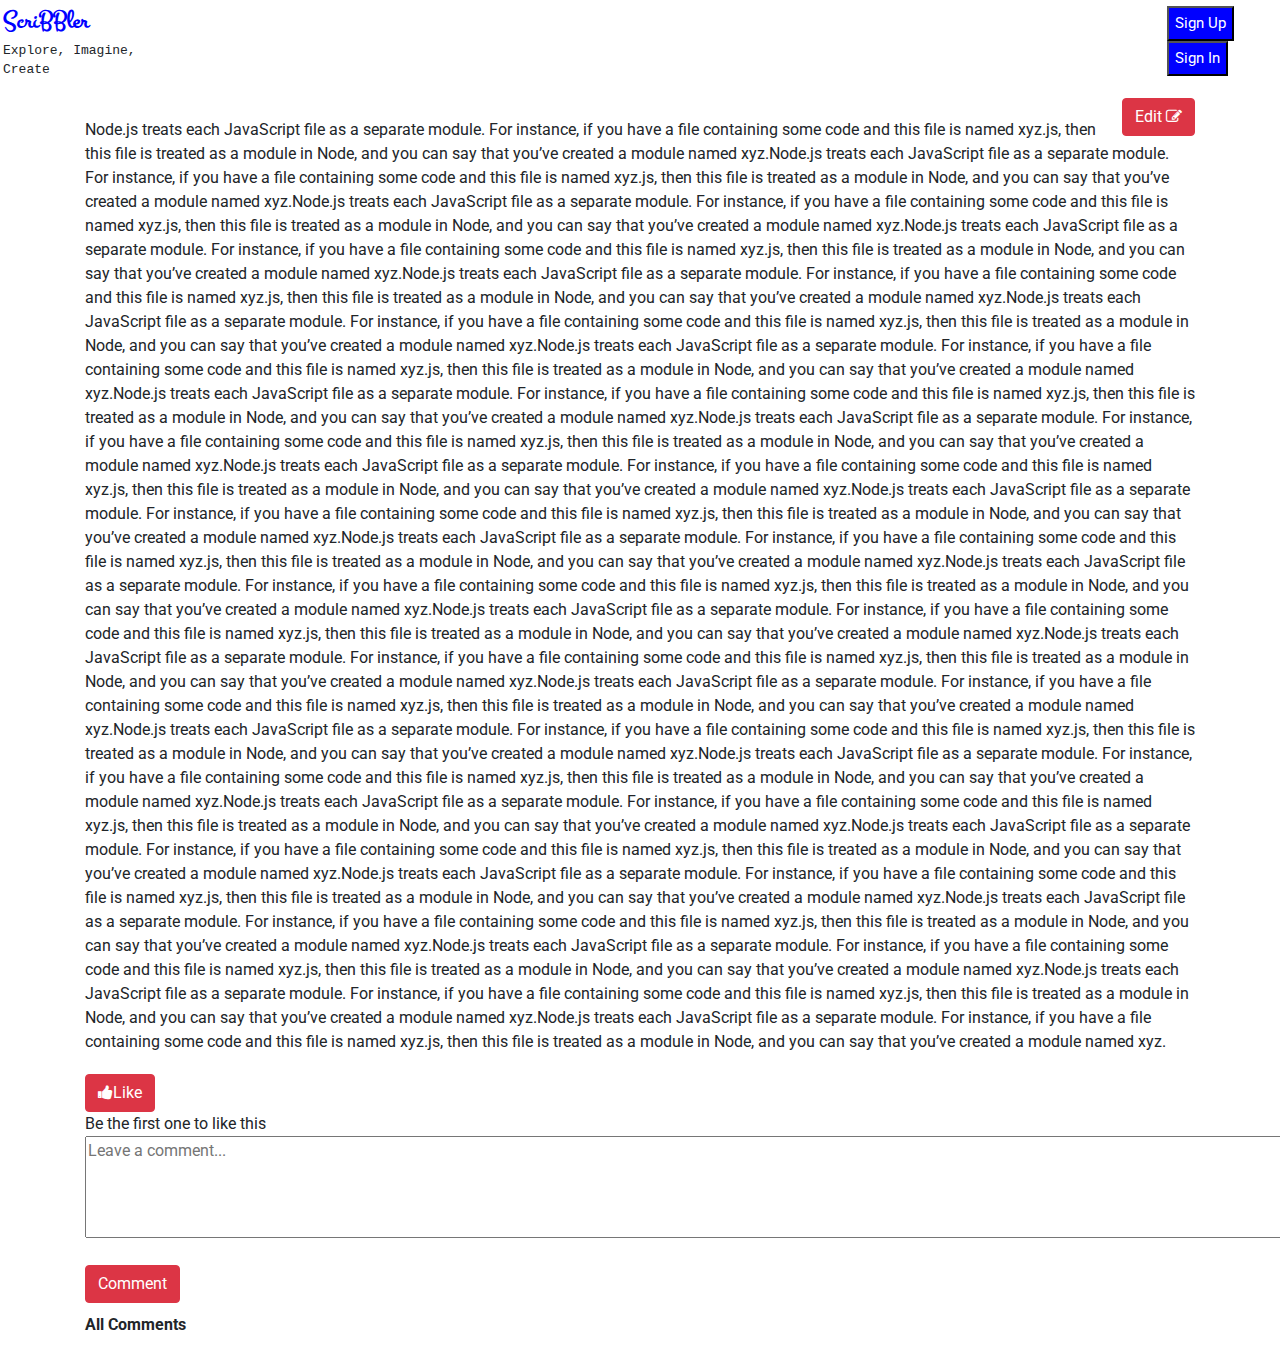
==== html/post.html @ 1e61f7b4 "Added Post comment with javacript and styling." ====
<!DOCTYPE html>
<html>

<head>
    <!-- TODO: Include Font Awesome file here -->
    <!-- TODO: Include Google Fonts file here -->
    <link rel="stylesheet" href="https://maxcdn.bootstrapcdn.com/bootstrap/4.0.0/css/bootstrap.min.css" integrity="sha384-Gn5384xqQ1aoWXA+058RXPxPg6fy4IWvTNh0E263XmFcJlSAwiGgFAW/dAiS6JXm" crossorigin="anonymous">
    <link href="https://fonts.googleapis.com/css?family=Montez|Roboto|Ubuntu+Mono&display=swap" rel="stylesheet">
    <link rel = "stylesheet"  type = "text/css"  href = "../styles/common.css" />
    <link rel = "stylesheet"  type = "text/css"  href = "../styles/post.css" />
    <link rel="stylesheet" href="https://cdnjs.cloudflare.com/ajax/libs/font-awesome/4.7.0/css/font-awesome.min.css">
   
</head>

<body style=" background-color: white;">
    <!-- TODO: Include all your code for the header and home page here -->

    <header class="header-class">
        <div class="header-bar">
          <div class="side-logo">
              <div style=" font-family: 'Montez', cursive; font-size: 25px;font-weight: bold;color:blue">ScriBBler</div>
               <div style="font-family: 'Ubuntu Mono', monospace; font-size: small;">Explore, Imagine, Create</div>
            </div>
           <div class="home-buttons">
            <button type="button" class="button-class" data-toggle="modal" 
            data-target="#signup-form">Sign Up</button>
            <div class="modal" tabindex="-1" role="dialog" id="signup-form">
                <div class="modal-dialog" role="document">
                  <div class="modal-content">
                    <div class="modal-header">
                      <h5 class="modal-title" style="color:grey;font-family: 'Roboto', sans-serif;font-size: larger;">Get Started</h5>
                      <button type="button" class="close" data-dismiss="modal" aria-label="Close">
                        <span aria-hidden="true">&times;</span>
                      </button>
                    </div>
                    <form>
                      <div class="modal-body">
                        <div class="form-group">
                          <label for="name">Name</label>
                          <input type="text" class="form-control" id="name"  
                          placeholder="Enter your name" style="background-color : 	#DCDCDC ;" required>
                         
                        </div>
                        <div class="form-group">
                          <label for="username">Username</label>
                          <input type="password" class="form-control" id="username" 
                          placeholder="Enter your username" style="background-color : 	#DCDCDC ;" required>
                        </div>
                        <div class="form-group">
                            <label for="password1">Password</label>
                            <input type="password" class="form-control" id="password1" 
                            placeholder="Enter your password"  style="background-color : 	#DCDCDC ;"required>
                          </div>
                        <div class="form-group">
                          <label for="password1">Confirm Password</label>
                          <input type="password" class="form-control" id="password2" 
                          placeholder="Re-enter your password"  style="background-color : 	#DCDCDC ;"required>
                        </div>
                      </div>
                      <div class="modal-footer border-top-0 d-flex justify-content-center">
                        <button type="submit" class="btn btn-success" style="width: 500px;">Sign Up</button>
                      </div>
                    </form>
                  </div>
                </div>
              </div>
              <button type="button" class="button-class" data-toggle="modal" 
              data-target="#signin-form">Sign In</button>
              <div class="modal" tabindex="-1" role="dialog" id="signin-form">
                  <div class="modal-dialog" role="document">
                    <div class="modal-content">
                      <div class="modal-header">
                        <h5 class="modal-title" style="color:grey;font-family: 'Roboto', sans-serif;font-size: larger;">Welcome Back!</h5>
                        <button type="button" class="close" data-dismiss="modal" aria-label="Close">
                          <span aria-hidden="true">&times;</span>
                        </button>
                      </div>
                      <form>
                        <div class="modal-body">
                          <div class="form-group">
                            <label for="username">Username</label>
                            <input type="password" class="form-control" id="username" 
                            placeholder="Enter your username" style="background-color : 	#DCDCDC ;" required>
                          </div>
                          <div class="form-group">
                              <label for="password1">Password</label>
                              <input type="password" class="form-control" id="password1" 
                              placeholder="Enter your password"  style="background-color : 	#DCDCDC ;" required>
                            </div>
                        </div>
                        <div class="modal-footer border-top-0 d-flex justify-content-center">
                          <button type="submit" class="btn btn-success" style="width: 500px;">Sign In</button>
                        </div>
                        <div class="modal-footer border-top-0 d-flex justify-content-center">
                            Not a member ?  <a data-target="#signup-form"  data-dismiss="modal"  data-toggle="modal"  
                            href="#signup-form"> Sign Up</a>
                        </div>
                      </form>
                    </div>
                  </div>
                </div>
            <div>
         </div>       
    </header>


    <div class="post container">
       <div class="heading-content editcontent"  contenteditable="true"></div>
         <div class="author">
             <span class="author-name"></span>
             <button id="editButton" type="button" class="btn btn-danger" onclick="onEdit()">Edit<i class="fa fa-edit" style="padding-left: 4px;"></i></button>
         </div>
    

    <div class="post-content editcontent"  contenteditable="true">
		Node.js treats each JavaScript file as a separate module. For instance, if you have
		a file containing
		some code and this file is named xyz.js, then this file is treated as a module in Node, and you can
		say that you’ve created a module
		named xyz.Node.js treats each JavaScript file as a separate module. For instance, if you have
		a file containing
		some code and this file is named xyz.js, then this file is treated as a module in Node, and you can
		say that you’ve created a module
		named xyz.Node.js treats each JavaScript file as a separate module. For instance, if you have
		a file containing
		some code and this file is named xyz.js, then this file is treated as a module in Node, and you can
		say that you’ve created a module
		named xyz.Node.js treats each JavaScript file as a separate module. For instance, if you have
		a file containing
		some code and this file is named xyz.js, then this file is treated as a module in Node, and you can
		say that you’ve created a module
		named xyz.Node.js treats each JavaScript file as a separate module. For instance, if you have
		a file containing
		some code and this file is named xyz.js, then this file is treated as a module in Node, and you can
		say that you’ve created a module
		named xyz.Node.js treats each JavaScript file as a separate module. For instance, if you have
		a file containing
		some code and this file is named xyz.js, then this file is treated as a module in Node, and you can
		say that you’ve created a module
		named xyz.Node.js treats each JavaScript file as a separate module. For instance, if you have
		a file containing
		some code and this file is named xyz.js, then this file is treated as a module in Node, and you can
		say that you’ve created a module
		named xyz.Node.js treats each JavaScript file as a separate module. For instance, if you have
		a file containing
		some code and this file is named xyz.js, then this file is treated as a module in Node, and you can
		say that you’ve created a module
		named xyz.Node.js treats each JavaScript file as a separate module. For instance, if you have
		a file containing
		some code and this file is named xyz.js, then this file is treated as a module in Node, and you can
		say that you’ve created a module
		named xyz.Node.js treats each JavaScript file as a separate module. For instance, if you have
		a file containing
		some code and this file is named xyz.js, then this file is treated as a module in Node, and you can
		say that you’ve created a module
		named xyz.Node.js treats each JavaScript file as a separate module. For instance, if you have
		a file containing
		some code and this file is named xyz.js, then this file is treated as a module in Node, and you can
		say that you’ve created a module
		named xyz.Node.js treats each JavaScript file as a separate module. For instance, if you have
		a file containing
		some code and this file is named xyz.js, then this file is treated as a module in Node, and you can
		say that you’ve created a module
		named xyz.Node.js treats each JavaScript file as a separate module. For instance, if you have
		a file containing
		some code and this file is named xyz.js, then this file is treated as a module in Node, and you can
		say that you’ve created a module
		named xyz.Node.js treats each JavaScript file as a separate module. For instance, if you have
		a file containing
		some code and this file is named xyz.js, then this file is treated as a module in Node, and you can
		say that you’ve created a module
		named xyz.Node.js treats each JavaScript file as a separate module. For instance, if you have
		a file containing
		some code and this file is named xyz.js, then this file is treated as a module in Node, and you can
		say that you’ve created a module
		named xyz.Node.js treats each JavaScript file as a separate module. For instance, if you have
		a file containing
		some code and this file is named xyz.js, then this file is treated as a module in Node, and you can
		say that you’ve created a module
		named xyz.Node.js treats each JavaScript file as a separate module. For instance, if you have
		a file containing
		some code and this file is named xyz.js, then this file is treated as a module in Node, and you can
		say that you’ve created a module
		named xyz.Node.js treats each JavaScript file as a separate module. For instance, if you have
		a file containing
		some code and this file is named xyz.js, then this file is treated as a module in Node, and you can
		say that you’ve created a module
		named xyz.Node.js treats each JavaScript file as a separate module. For instance, if you have
		a file containing
		some code and this file is named xyz.js, then this file is treated as a module in Node, and you can
		say that you’ve created a module
		named xyz.Node.js treats each JavaScript file as a separate module. For instance, if you have
		a file containing
		some code and this file is named xyz.js, then this file is treated as a module in Node, and you can
		say that you’ve created a module
		named xyz.Node.js treats each JavaScript file as a separate module. For instance, if you have
		a file containing
		some code and this file is named xyz.js, then this file is treated as a module in Node, and you can
		say that you’ve created a module
		named xyz.Node.js treats each JavaScript file as a separate module. For instance, if you have
		a file containing
		some code and this file is named xyz.js, then this file is treated as a module in Node, and you can
		say that you’ve created a module
		named xyz.Node.js treats each JavaScript file as a separate module. For instance, if you have
		a file containing
		some code and this file is named xyz.js, then this file is treated as a module in Node, and you can
		say that you’ve created a module
		named xyz.Node.js treats each JavaScript file as a separate module. For instance, if you have
		a file containing
		some code and this file is named xyz.js, then this file is treated as a module in Node, and you can
		say that you’ve created a module
		named xyz.Node.js treats each JavaScript file as a separate module. For instance, if you have
		a file containing
		some code and this file is named xyz.js, then this file is treated as a module in Node, and you can
		say that you’ve created a module
		named xyz.
    </div>

    <button id="like-button" type="button" class="btn btn-danger" onclick="countLikes()"><i class="fa fa-thumbs-up"></i><span id="likeButton">Like</span></button>
    <div id="showCount">Be the first one to like this</div>

    <textarea id="comment" rows="4" cols="150" placeholder="Leave a comment..." name="comment"></textarea>
    <div><button id="like-button" type="button" class="btn btn-danger" onclick="addComment(comment)">Comment</button></div>
    <div id="allCommentsHeading">All Comments</div>
    <div class="comment-container">
    <div id="comments">
    </div>
    </div>
     
  </div>
    
   
        <script src="https://code.jquery.com/jquery-3.4.1.slim.min.js" integrity="sha384-J6qa4849blE2+poT4WnyKhv5vZF5SrPo0iEjwBvKU7imGFAV0wwj1yYfoRSJoZ+n" crossorigin="anonymous"></script>
        <script src="https://cdn.jsdelivr.net/npm/popper.js@1.16.0/dist/umd/popper.min.js" integrity="sha384-Q6E9RHvbIyZFJoft+2mJbHaEWldlvI9IOYy5n3zV9zzTtmI3UksdQRVvoxMfooAo" crossorigin="anonymous"></script>
        <script src="https://stackpath.bootstrapcdn.com/bootstrap/4.4.1/js/bootstrap.min.js" integrity="sha384-wfSDF2E50Y2D1uUdj0O3uMBJnjuUD4Ih7YwaYd1iqfktj0Uod8GCExl3Og8ifwB6" crossorigin="anonymous"></script>

        <script src=../scripts/post.js></script>
    </body>

</html>
---- styles/common.css ----
.common-body{
	background-image: url(../images/background.jpg);
	width: auto;
	/* Full height */
	height: 100%;
	margin-top: 2px;
	margin-left: 5px;
	/* Center and scale the image nicely */
	background-position: initial;
	background-repeat: no-repeat;
	background-size: cover;
	background-position: center top; 
}

.header-class{
    height: 60px;
    width: auto;  
}

.header-bar{
    display: flex;
    flex-direction: row;
    align-items: initial;
}


.side-logo{ 
    margin-left: 5px;
    padding: 1px;
    margin: 2px;
}

.home-buttons{
    margin-left: 1000px;
    margin-top: 6px;
}

 .button-class{
	height: 35px;
	text-align: center;
	font-size: 15px;
	background-color: blue; 
	color:white;   
} 

.post-buttons{
    width: 100%;
    height: 100vh;
    position: relative;
    margin-left: 45%;   
}

.centre-button{
    position: relative;
    top: 50%;
    transform: translateY(750%);
    margin: 5px;
    background-color: darkgoldenrod;
    color: black;
    text-align: center;
    font-size: 15px;
    text-align: center;
    font-weight: normal;
}
---- styles/post.css ----
body{
    position : relative;
     bottom:0;
}


.heading-content{
   text-align: center;
   font-size: 25px;
   font-weight: bolder;
}


.author-name{
    font-family: 'Courier New', Courier, monospace;
   font-weight: bold;
   font-size: 20px;
}

#editButton{
    float: right;
}

.post-content{
    word-wrap: break-word;
    margin-top: 20px;
}

#like-button{
    margin-top: 20px;
}


#allCommentsHeading{
    font-weight: bolder;
    padding-top: 10px;
}

.comment-container{
    min-height: 0px;
    overflow: hidden;
  
}

#comments{
    background-color: lightgrey;
    margin: 5px;
    padding: 5px;
}




.comment{
    background-color: white;
    width: 1000px;
    margin: 10px;
    padding: 10px;
    
}
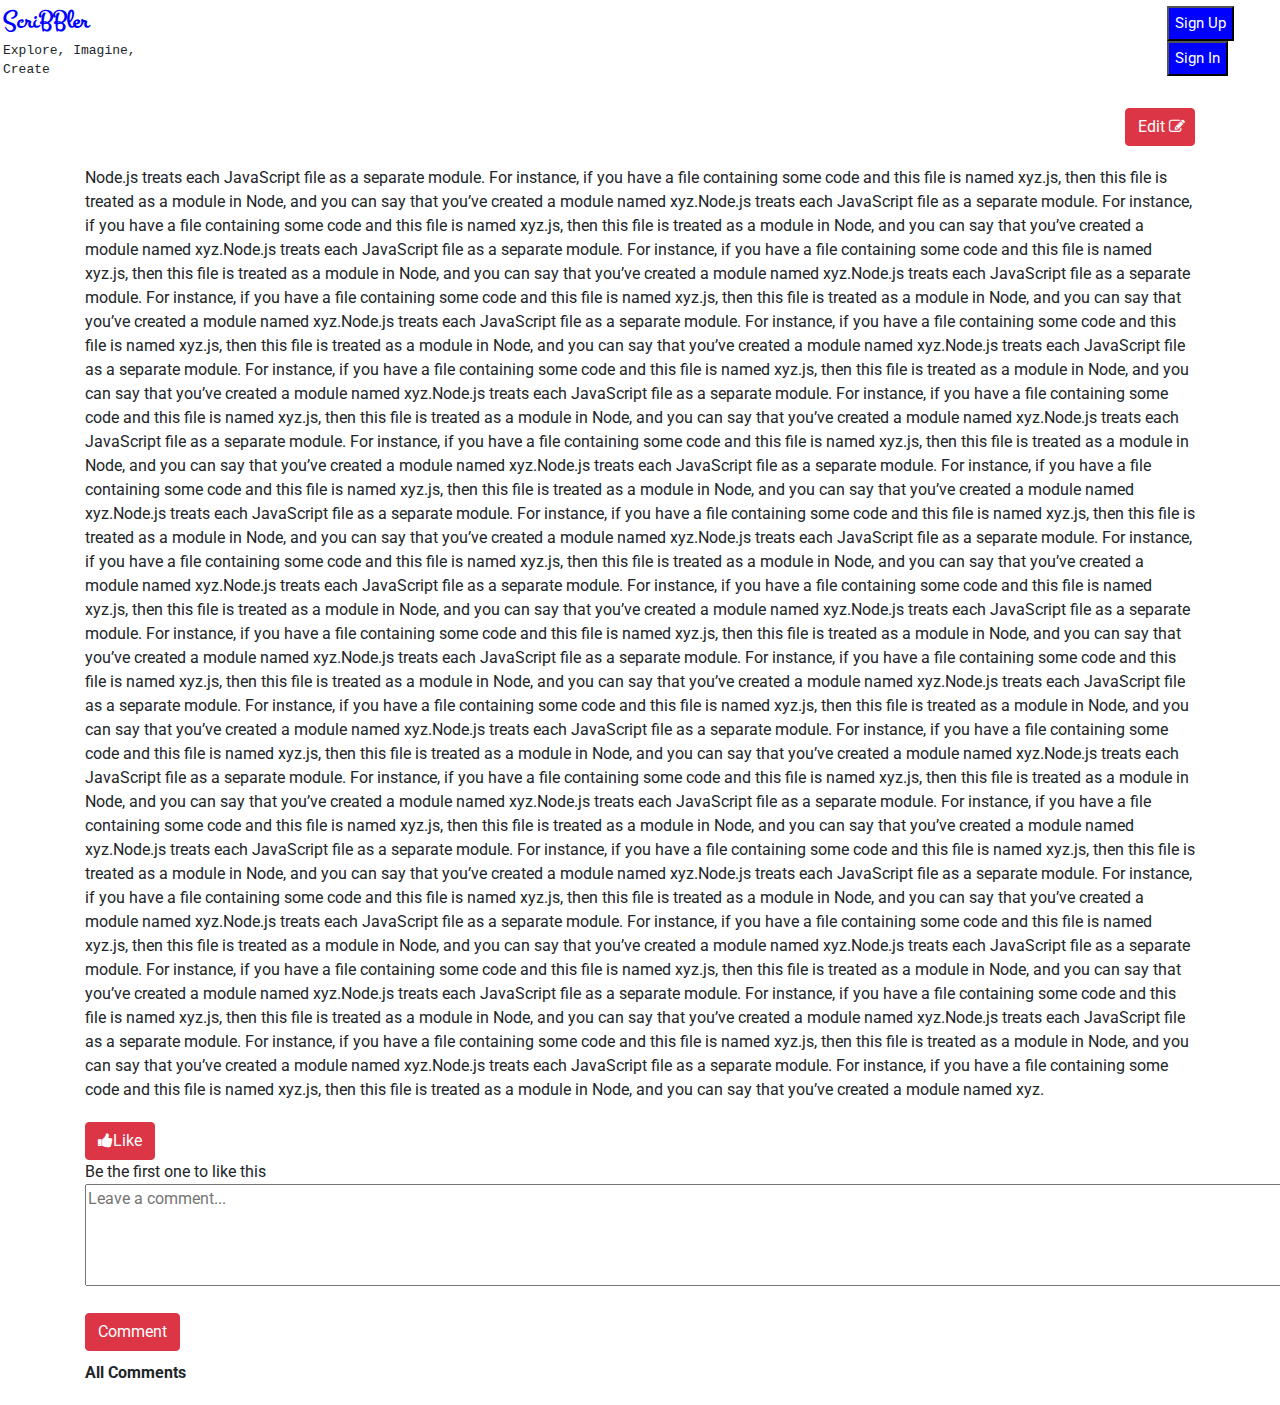
==== commit cc7adde8: "Adding page scroll for post page." ====
--- a/html/post.html
+++ b/html/post.html
@@ -23,7 +23,7 @@
             </div>
            <div class="home-buttons">
             <button type="button" class="button-class" data-toggle="modal" 
-            data-target="#signup-form">Sign Up</button>
+            data-target="#signup-form" >Sign Up</button>
             <div class="modal" tabindex="-1" role="dialog" id="signup-form">
                 <div class="modal-dialog" role="document">
                   <div class="modal-content">
@@ -58,14 +58,14 @@
                         </div>
                       </div>
                       <div class="modal-footer border-top-0 d-flex justify-content-center">
-                        <button type="submit" class="btn btn-success" style="width: 500px;">Sign Up</button>
+                        <button type="submit" class="btn btn-success" style="width: 500px;" onclick="location.href = '../index.html';">Sign Up</button>
                       </div>
                     </form>
                   </div>
                 </div>
               </div>
               <button type="button" class="button-class" data-toggle="modal" 
-              data-target="#signin-form">Sign In</button>
+              data-target="#signin-form" >Sign In</button>
               <div class="modal" tabindex="-1" role="dialog" id="signin-form">
                   <div class="modal-dialog" role="document">
                     <div class="modal-content">
@@ -89,11 +89,11 @@
                             </div>
                         </div>
                         <div class="modal-footer border-top-0 d-flex justify-content-center">
-                          <button type="submit" class="btn btn-success" style="width: 500px;">Sign In</button>
+                          <button type="submit" class="btn btn-success" style="width: 500px;" onclick="location.href = '../index.html';">Sign In</button>
                         </div>
                         <div class="modal-footer border-top-0 d-flex justify-content-center">
                             Not a member ?  <a data-target="#signup-form"  data-dismiss="modal"  data-toggle="modal"  
-                            href="#signup-form"> Sign Up</a>
+                            href="#signup-form" onclick="location.href = '../index.html';"> Sign Up</a>
                         </div>
                       </form>
                     </div>
@@ -105,14 +105,16 @@
 
 
     <div class="post container">
-       <div class="heading-content editcontent"  contenteditable="true"></div>
+       <div class="heading-content" id="editHeading" contenteditable="true"></div>
          <div class="author">
-             <span class="author-name"></span>
-             <button id="editButton" type="button" class="btn btn-danger" onclick="onEdit()">Edit<i class="fa fa-edit" style="padding-left: 4px;"></i></button>
-         </div>
+             <div class="author-name"></div>
+             <div>
+             <button  id="editButton" type="button" class="btn btn-danger" onclick="onEdit()">Edit<i class="fa fa-edit" style="padding-left: 4px;"></i></button>
+             </div>
+          </div>
     
 
-    <div class="post-content editcontent"  contenteditable="true">
+    <div class="post-content" id="editContent"  contenteditable="true">
 		Node.js treats each JavaScript file as a separate module. For instance, if you have
 		a file containing
 		some code and this file is named xyz.js, then this file is treated as a module in Node, and you can
--- a/styles/common.css
+++ b/styles/common.css
@@ -1,26 +1,30 @@
 .common-body{
-	background-image: url(../images/background.jpg);
-	width: auto;
-	/* Full height */
-	height: 100%;
-	margin-top: 2px;
-	margin-left: 5px;
-	/* Center and scale the image nicely */
-	background-position: initial;
-	background-repeat: no-repeat;
-	background-size: cover;
-	background-position: center top; 
+    background-image: url(../images/background.jpg);
+    width: auto;
+     /* Full height */
+  height: 100%;
+  margin-top: 2px;
+  margin-left: 5px;
+  /* Center and scale the image nicely */
+  background-position: initial;
+  background-repeat: no-repeat;
+  background-size: cover;
+  background-position: center top;
+  
 }
 
 .header-class{
     height: 60px;
-    width: auto;  
+    width: auto;
+    
 }
 
 .header-bar{
     display: flex;
     flex-direction: row;
     align-items: initial;
+    
+
 }
 
 
@@ -33,22 +37,28 @@
 .home-buttons{
     margin-left: 1000px;
     margin-top: 6px;
+    
+    
 }
 
  .button-class{
-	height: 35px;
-	text-align: center;
-	font-size: 15px;
-	background-color: blue; 
-	color:white;   
+    height: 35px;
+    text-align: center;
+    font-size: 15px;
+    background-color: blue; 
+     color:white;
+    
 } 
+
 
 .post-buttons{
     width: 100%;
     height: 100vh;
     position: relative;
-    margin-left: 45%;   
+    margin-left: 45%;
+    
 }
+
 
 .centre-button{
     position: relative;
--- a/styles/post.css
+++ b/styles/post.css
@@ -11,15 +11,28 @@
 }
 
 
+.author{
+    display: flex;
+    flex-direction: row;
+    margin-top: 10px;
+ 
+}
+
 .author-name{
     font-family: 'Courier New', Courier, monospace;
    font-weight: bold;
    font-size: 20px;
+   width: 50%;
+   
 }
 
 #editButton{
-    float: right;
+    width: 50%;
+    margin-left: 500px;
+    width: 70px;
 }
+
+
 
 .post-content{
     word-wrap: break-word;
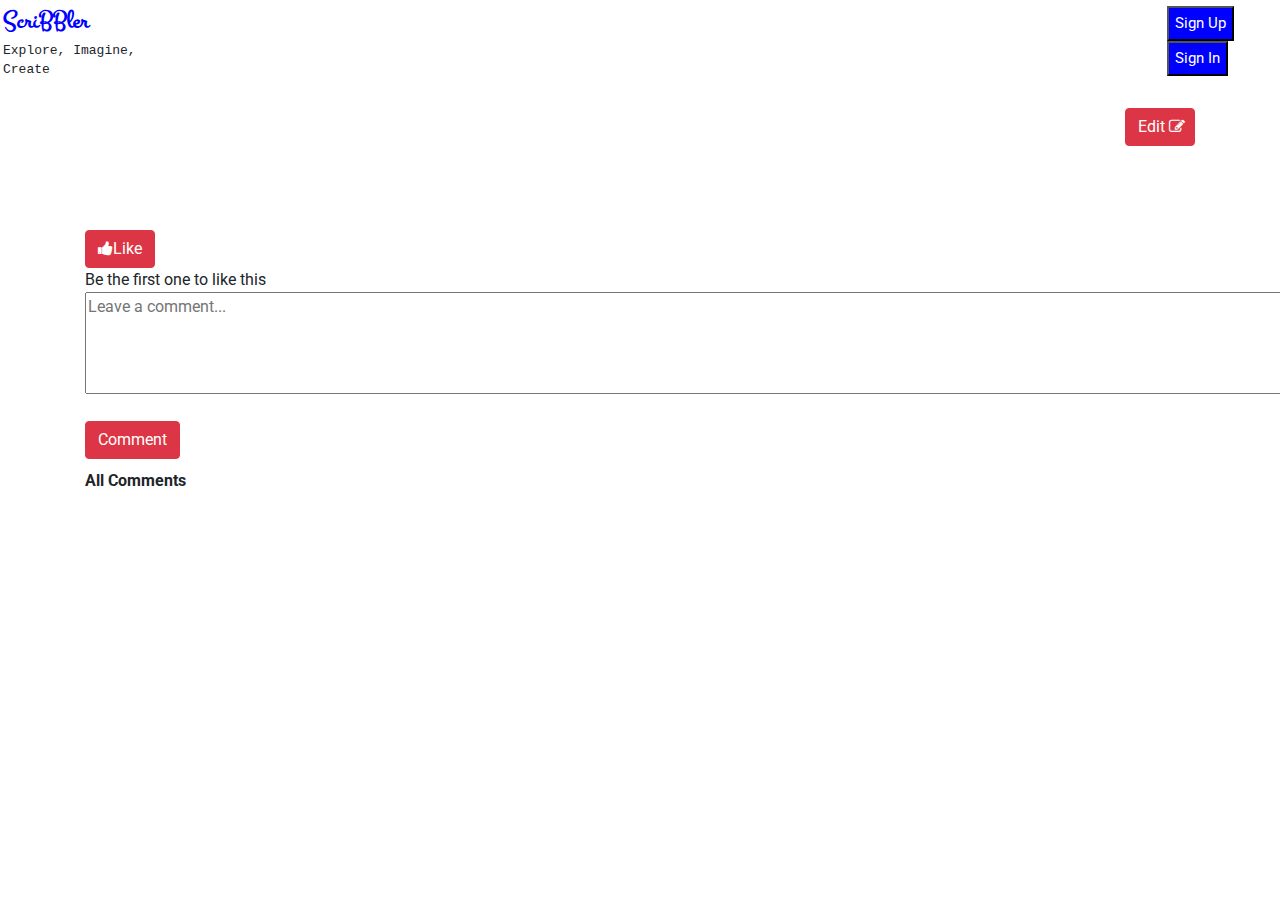
==== commit bd739104: "Fixed bugs in post, signin and signout page." ====
--- a/html/post.html
+++ b/html/post.html
@@ -115,107 +115,6 @@
     
 
     <div class="post-content" id="editContent"  contenteditable="true">
-		Node.js treats each JavaScript file as a separate module. For instance, if you have
-		a file containing
-		some code and this file is named xyz.js, then this file is treated as a module in Node, and you can
-		say that you’ve created a module
-		named xyz.Node.js treats each JavaScript file as a separate module. For instance, if you have
-		a file containing
-		some code and this file is named xyz.js, then this file is treated as a module in Node, and you can
-		say that you’ve created a module
-		named xyz.Node.js treats each JavaScript file as a separate module. For instance, if you have
-		a file containing
-		some code and this file is named xyz.js, then this file is treated as a module in Node, and you can
-		say that you’ve created a module
-		named xyz.Node.js treats each JavaScript file as a separate module. For instance, if you have
-		a file containing
-		some code and this file is named xyz.js, then this file is treated as a module in Node, and you can
-		say that you’ve created a module
-		named xyz.Node.js treats each JavaScript file as a separate module. For instance, if you have
-		a file containing
-		some code and this file is named xyz.js, then this file is treated as a module in Node, and you can
-		say that you’ve created a module
-		named xyz.Node.js treats each JavaScript file as a separate module. For instance, if you have
-		a file containing
-		some code and this file is named xyz.js, then this file is treated as a module in Node, and you can
-		say that you’ve created a module
-		named xyz.Node.js treats each JavaScript file as a separate module. For instance, if you have
-		a file containing
-		some code and this file is named xyz.js, then this file is treated as a module in Node, and you can
-		say that you’ve created a module
-		named xyz.Node.js treats each JavaScript file as a separate module. For instance, if you have
-		a file containing
-		some code and this file is named xyz.js, then this file is treated as a module in Node, and you can
-		say that you’ve created a module
-		named xyz.Node.js treats each JavaScript file as a separate module. For instance, if you have
-		a file containing
-		some code and this file is named xyz.js, then this file is treated as a module in Node, and you can
-		say that you’ve created a module
-		named xyz.Node.js treats each JavaScript file as a separate module. For instance, if you have
-		a file containing
-		some code and this file is named xyz.js, then this file is treated as a module in Node, and you can
-		say that you’ve created a module
-		named xyz.Node.js treats each JavaScript file as a separate module. For instance, if you have
-		a file containing
-		some code and this file is named xyz.js, then this file is treated as a module in Node, and you can
-		say that you’ve created a module
-		named xyz.Node.js treats each JavaScript file as a separate module. For instance, if you have
-		a file containing
-		some code and this file is named xyz.js, then this file is treated as a module in Node, and you can
-		say that you’ve created a module
-		named xyz.Node.js treats each JavaScript file as a separate module. For instance, if you have
-		a file containing
-		some code and this file is named xyz.js, then this file is treated as a module in Node, and you can
-		say that you’ve created a module
-		named xyz.Node.js treats each JavaScript file as a separate module. For instance, if you have
-		a file containing
-		some code and this file is named xyz.js, then this file is treated as a module in Node, and you can
-		say that you’ve created a module
-		named xyz.Node.js treats each JavaScript file as a separate module. For instance, if you have
-		a file containing
-		some code and this file is named xyz.js, then this file is treated as a module in Node, and you can
-		say that you’ve created a module
-		named xyz.Node.js treats each JavaScript file as a separate module. For instance, if you have
-		a file containing
-		some code and this file is named xyz.js, then this file is treated as a module in Node, and you can
-		say that you’ve created a module
-		named xyz.Node.js treats each JavaScript file as a separate module. For instance, if you have
-		a file containing
-		some code and this file is named xyz.js, then this file is treated as a module in Node, and you can
-		say that you’ve created a module
-		named xyz.Node.js treats each JavaScript file as a separate module. For instance, if you have
-		a file containing
-		some code and this file is named xyz.js, then this file is treated as a module in Node, and you can
-		say that you’ve created a module
-		named xyz.Node.js treats each JavaScript file as a separate module. For instance, if you have
-		a file containing
-		some code and this file is named xyz.js, then this file is treated as a module in Node, and you can
-		say that you’ve created a module
-		named xyz.Node.js treats each JavaScript file as a separate module. For instance, if you have
-		a file containing
-		some code and this file is named xyz.js, then this file is treated as a module in Node, and you can
-		say that you’ve created a module
-		named xyz.Node.js treats each JavaScript file as a separate module. For instance, if you have
-		a file containing
-		some code and this file is named xyz.js, then this file is treated as a module in Node, and you can
-		say that you’ve created a module
-		named xyz.Node.js treats each JavaScript file as a separate module. For instance, if you have
-		a file containing
-		some code and this file is named xyz.js, then this file is treated as a module in Node, and you can
-		say that you’ve created a module
-		named xyz.Node.js treats each JavaScript file as a separate module. For instance, if you have
-		a file containing
-		some code and this file is named xyz.js, then this file is treated as a module in Node, and you can
-		say that you’ve created a module
-		named xyz.Node.js treats each JavaScript file as a separate module. For instance, if you have
-		a file containing
-		some code and this file is named xyz.js, then this file is treated as a module in Node, and you can
-		say that you’ve created a module
-		named xyz.Node.js treats each JavaScript file as a separate module. For instance, if you have
-		a file containing
-		some code and this file is named xyz.js, then this file is treated as a module in Node, and you can
-		say that you’ve created a module
-		named xyz.
     </div>
 
     <button id="like-button" type="button" class="btn btn-danger" onclick="countLikes()"><i class="fa fa-thumbs-up"></i><span id="likeButton">Like</span></button>
--- a/styles/common.css
+++ b/styles/common.css
@@ -1,17 +1,3 @@
-.common-body{
-    background-image: url(../images/background.jpg);
-    width: auto;
-     /* Full height */
-  height: 100%;
-  margin-top: 2px;
-  margin-left: 5px;
-  /* Center and scale the image nicely */
-  background-position: initial;
-  background-repeat: no-repeat;
-  background-size: cover;
-  background-position: center top;
-  
-}
 
 .header-class{
     height: 60px;
@@ -48,28 +34,4 @@
     background-color: blue; 
      color:white;
     
-} 
-
-
-.post-buttons{
-    width: 100%;
-    height: 100vh;
-    position: relative;
-    margin-left: 45%;
-    
-}
-
-
-.centre-button{
-    position: relative;
-    top: 50%;
-    transform: translateY(750%);
-    margin: 5px;
-    background-color: darkgoldenrod;
-    color: black;
-    text-align: center;
-    font-size: 15px;
-    text-align: center;
-    font-weight: normal;
-}
-
+} 